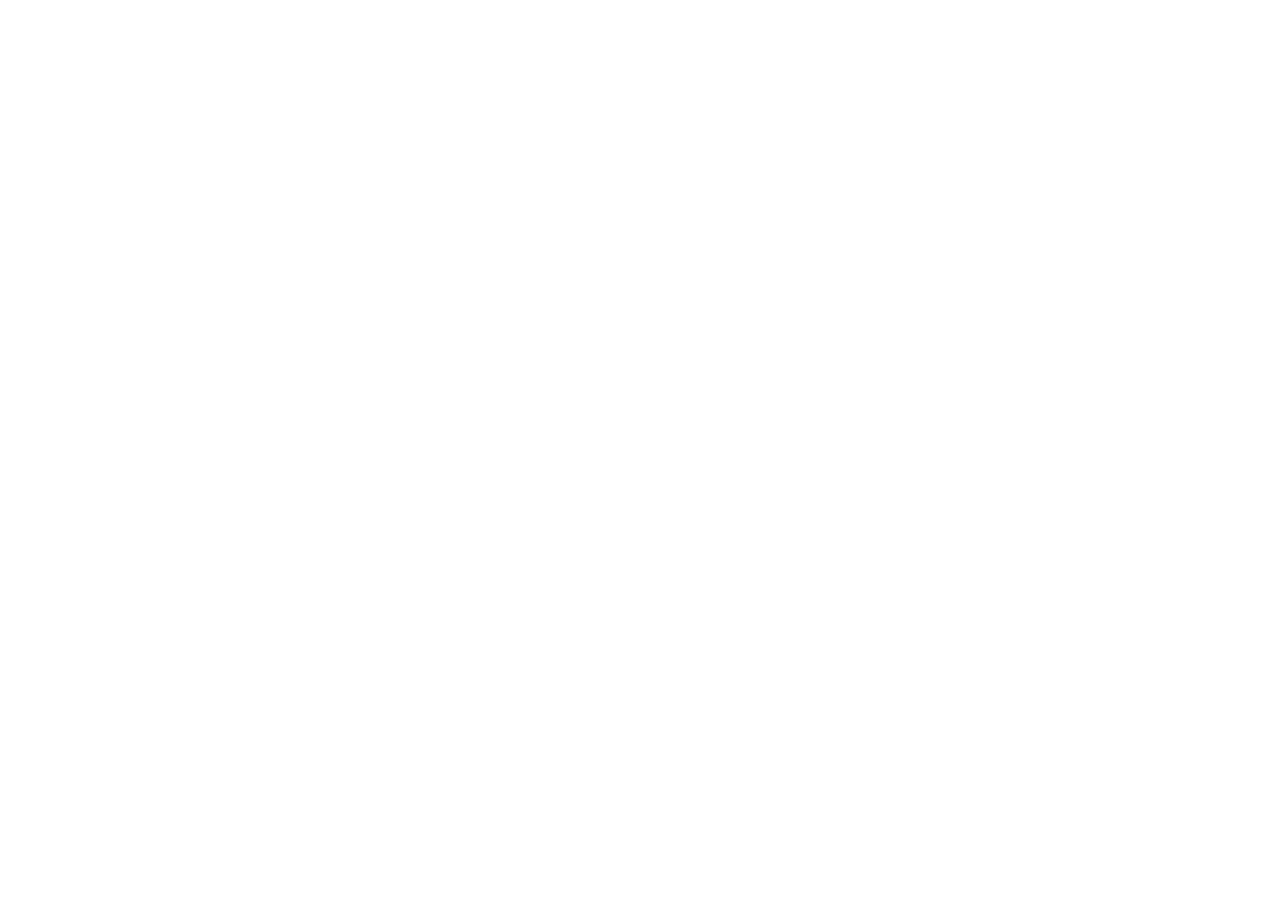
==== index.html @ dd0ebe4f "my frist commit" ====
<!DOCTYPE html>
<html lang="en">
<head>
    <meta charset="UTF-8">
    <meta name="viewport" content="width=device-width, initial-scale=1.0">
    <title>my frist github repo</title>
</head>
<body>
    
</body>
</html>
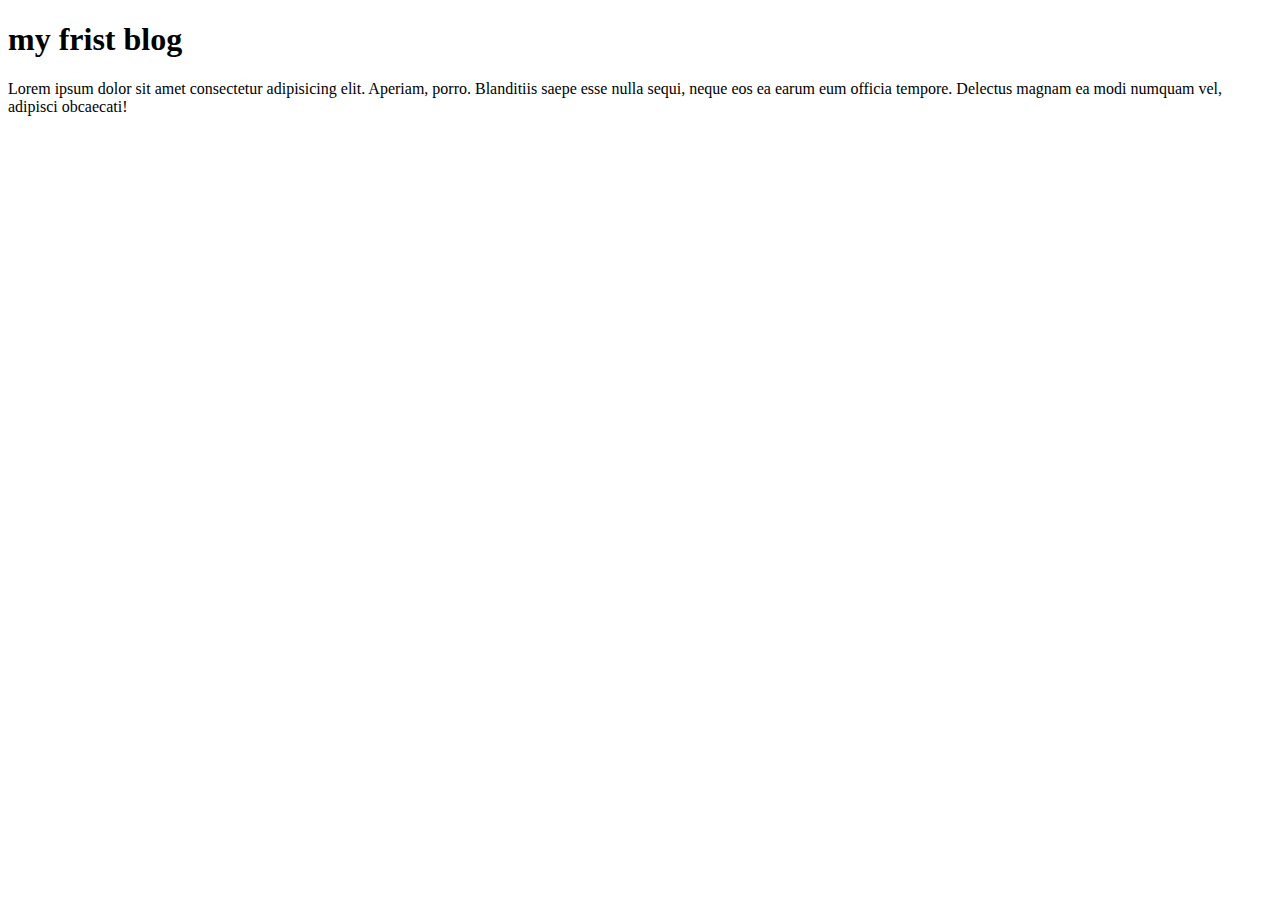
==== commit c8834cc3: "my frist blog" ====
--- a/index.html
+++ b/index.html
@@ -6,6 +6,12 @@
     <title>my frist github repo</title>
 </head>
 <body>
+    <div>
+        <h1>
+            my frist blog
+        </h1>
+        <p>Lorem ipsum dolor sit amet consectetur adipisicing elit. Aperiam, porro. Blanditiis saepe esse nulla sequi, neque eos ea earum eum officia tempore. Delectus magnam ea modi numquam vel, adipisci obcaecati!</p>
+    </div>
     
 </body>
 </html>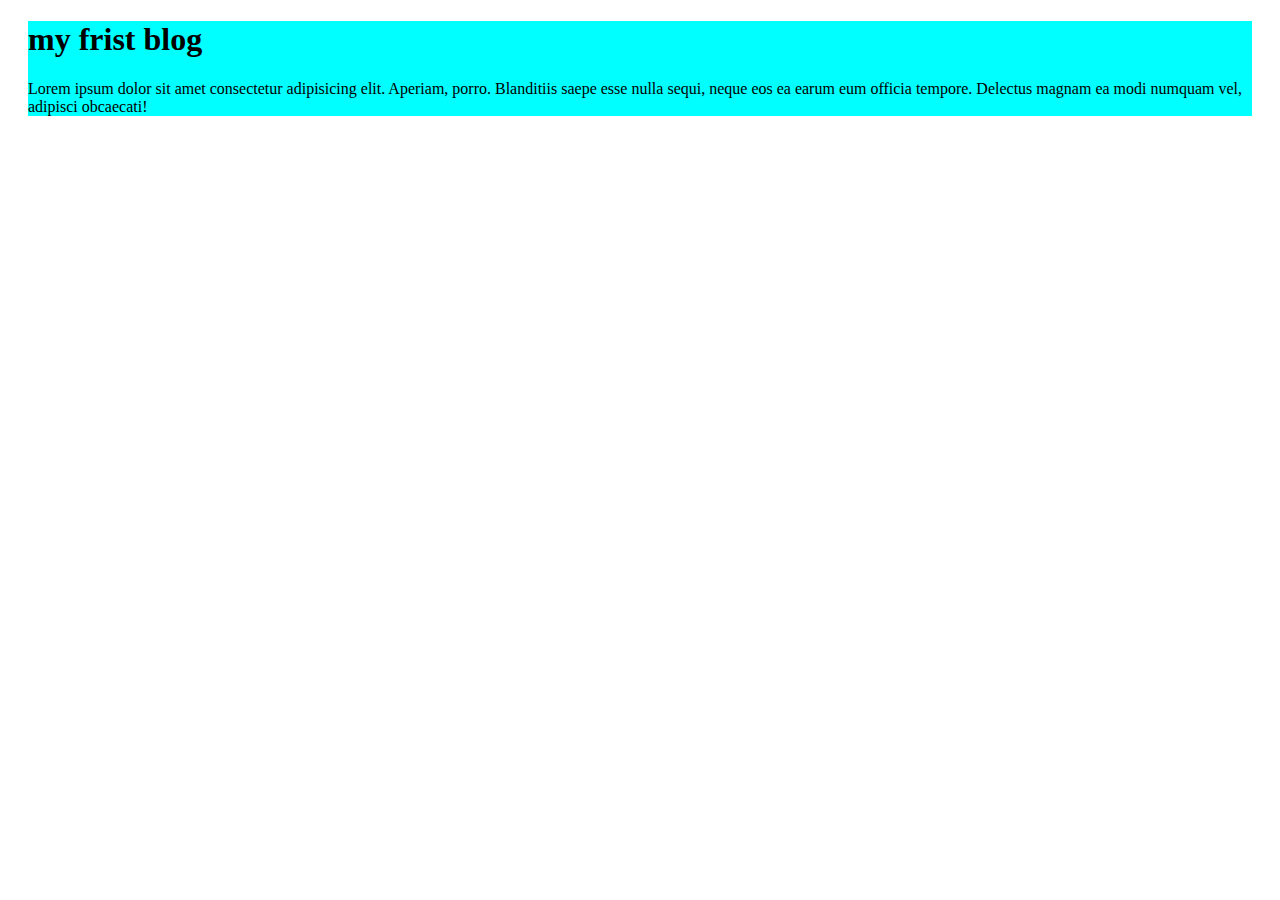
==== commit 104c57f3: "added style" ====
--- a/index.html
+++ b/index.html
@@ -4,7 +4,8 @@
     <meta charset="UTF-8">
     <meta name="viewport" content="width=device-width, initial-scale=1.0">
     <title>my frist github repo</title>
-</head>
+    <link rel="stylesheet" href="style.css">
+    </head>
 <body>
     <div>
         <h1>
--- a/style.css
+++ b/style.css
@@ -0,0 +1,4 @@
+div{
+    background-color: aqua;
+    margin: 20px;
+}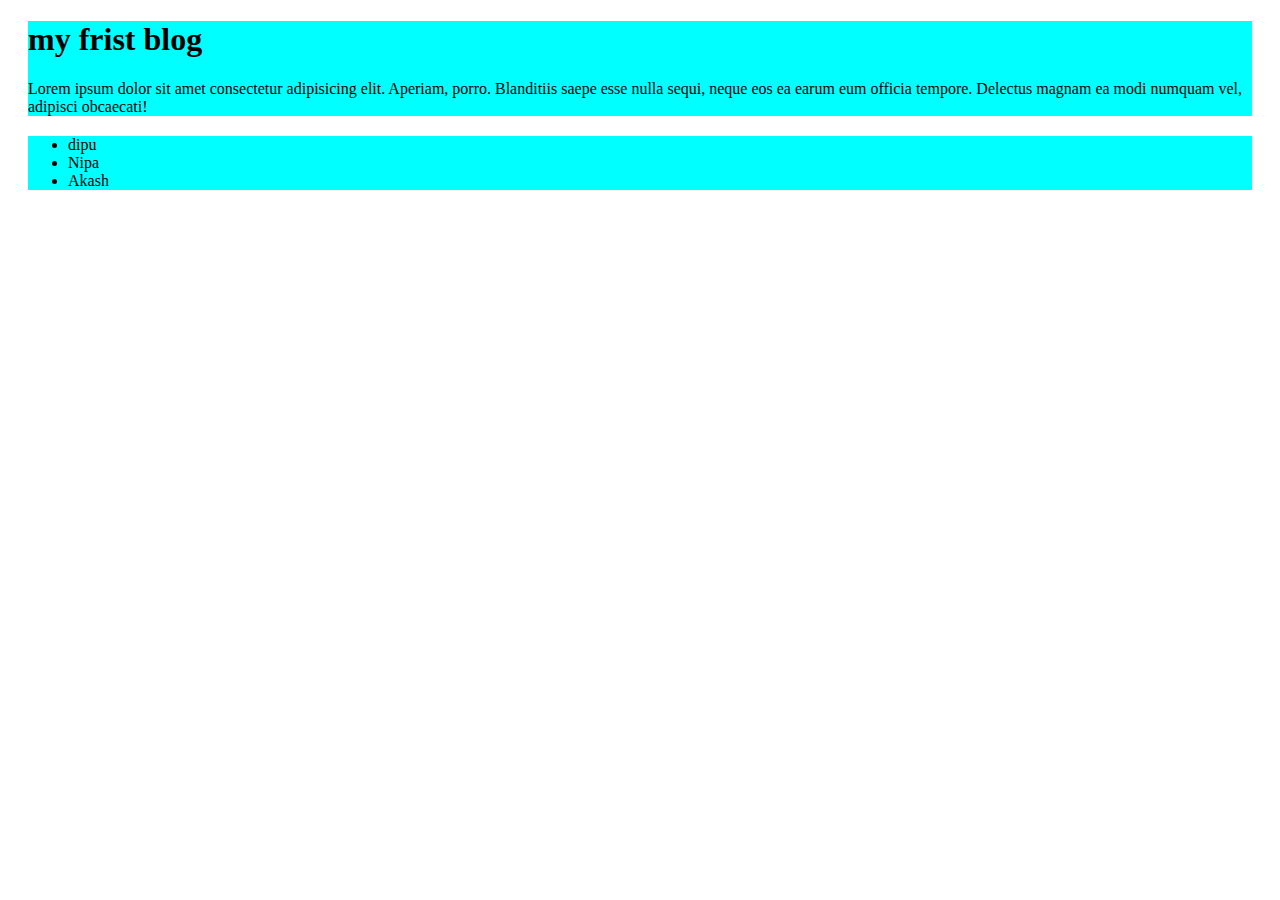
==== commit 5628e220: "added list item" ====
--- a/index.html
+++ b/index.html
@@ -13,6 +13,14 @@
         </h1>
         <p>Lorem ipsum dolor sit amet consectetur adipisicing elit. Aperiam, porro. Blanditiis saepe esse nulla sequi, neque eos ea earum eum officia tempore. Delectus magnam ea modi numquam vel, adipisci obcaecati!</p>
     </div>
+    <div>
+        <ul>
+            <li>dipu</li>
+            <li>Nipa</li>
+            <li>Akash
+            </li>
+        </ul>
+    </div>
     
 </body>
 </html>--- a/style.css
+++ b/style.css
@@ -1,4 +1,10 @@
 div{
     background-color: aqua;
     margin: 20px;
+}
+ul{
+    text-decoration: none;
+}
+li{
+    text-decoration: none;
 }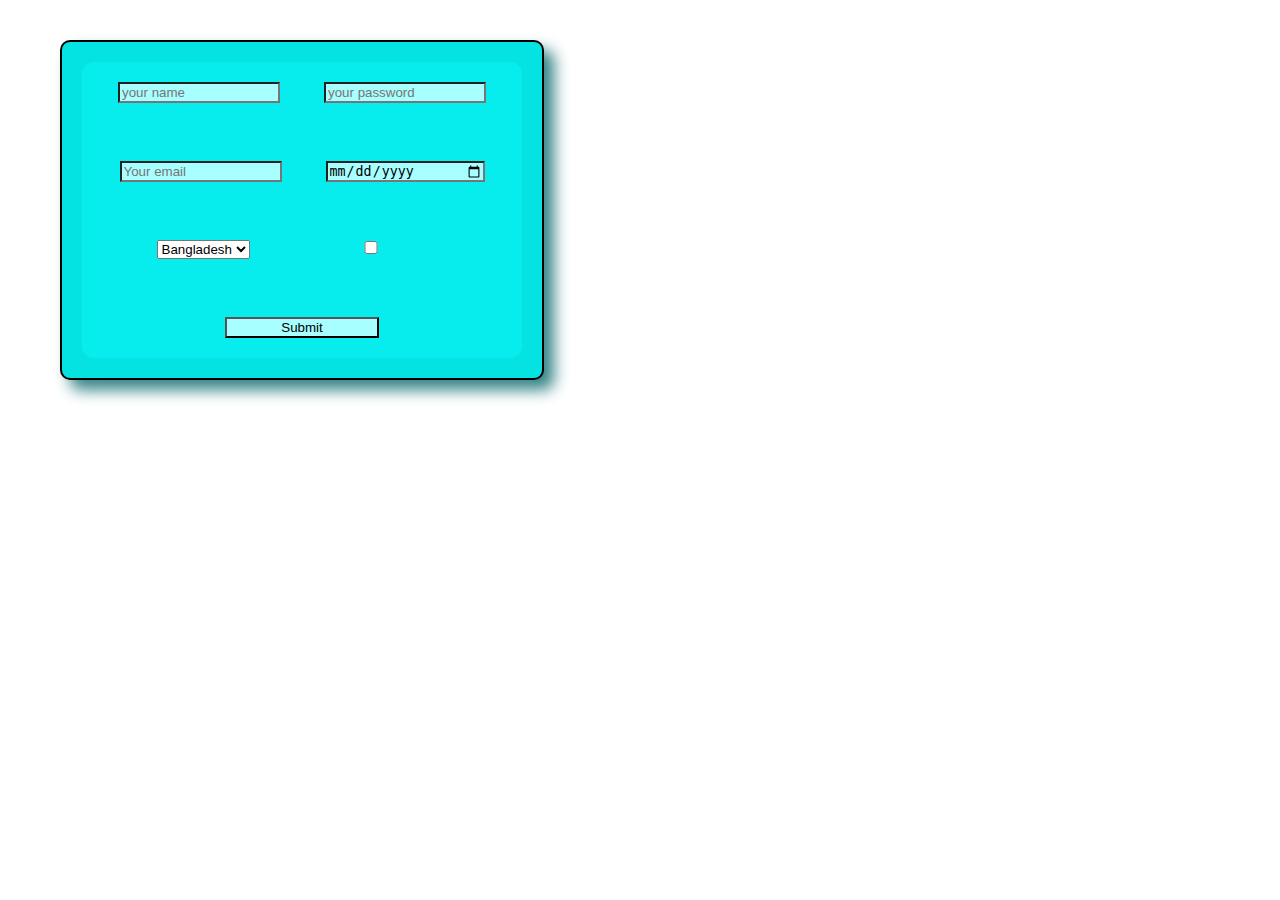
==== commit d4258615: "added form design" ====
--- a/index.html
+++ b/index.html
@@ -7,20 +7,22 @@
     <link rel="stylesheet" href="style.css">
     </head>
 <body>
-    <div>
-        <h1>
-            my frist blog
-        </h1>
-        <p>Lorem ipsum dolor sit amet consectetur adipisicing elit. Aperiam, porro. Blanditiis saepe esse nulla sequi, neque eos ea earum eum officia tempore. Delectus magnam ea modi numquam vel, adipisci obcaecati!</p>
-    </div>
-    <div>
-        <ul>
-            <li>dipu</li>
-            <li>Nipa</li>
-            <li>Akash
-            </li>
-        </ul>
-    </div>
+<div>
+    <form action="">
+        <input type="text" placeholder="your name" id="">
+        <input type="password" placeholder="your password" name="" id=""><br><br>
+        <input type="email" placeholder="Your email" name="" id="">
+        <input type="date" name="" id=""><br><br>
+        <select name="" id="">
+            <option value="">Bangladesh</option>
+            <option value="">India</option>
+            <option value="">Italy</option>
+        </select>
+        <input type="checkbox" name="" id=""><br><br>
+        <input type="submit" value="Submit">
+
+    </form>
+</div>
     
 </body>
 </html>--- a/style.css
+++ b/style.css
@@ -1,10 +1,21 @@
-div{
-    background-color: aqua;
+*{
     margin: 20px;
 }
-ul{
-    text-decoration: none;
+div{
+    border: 2px solid black;
+    width: 40%;
+    border-radius: 10px;
+    background-color: rgb(5, 226, 226);
+    box-shadow: 10px 10px 15px rgb(53, 132, 134);
 }
-li{
-    text-decoration: none;
-}+form{
+    text-align: center;
+    background-color: rgb(7, 236, 236);
+    border-radius: 12px;
+    
+}
+input{
+    width: 35%;
+    background-color: rgb(168, 255, 255);
+    
+}
